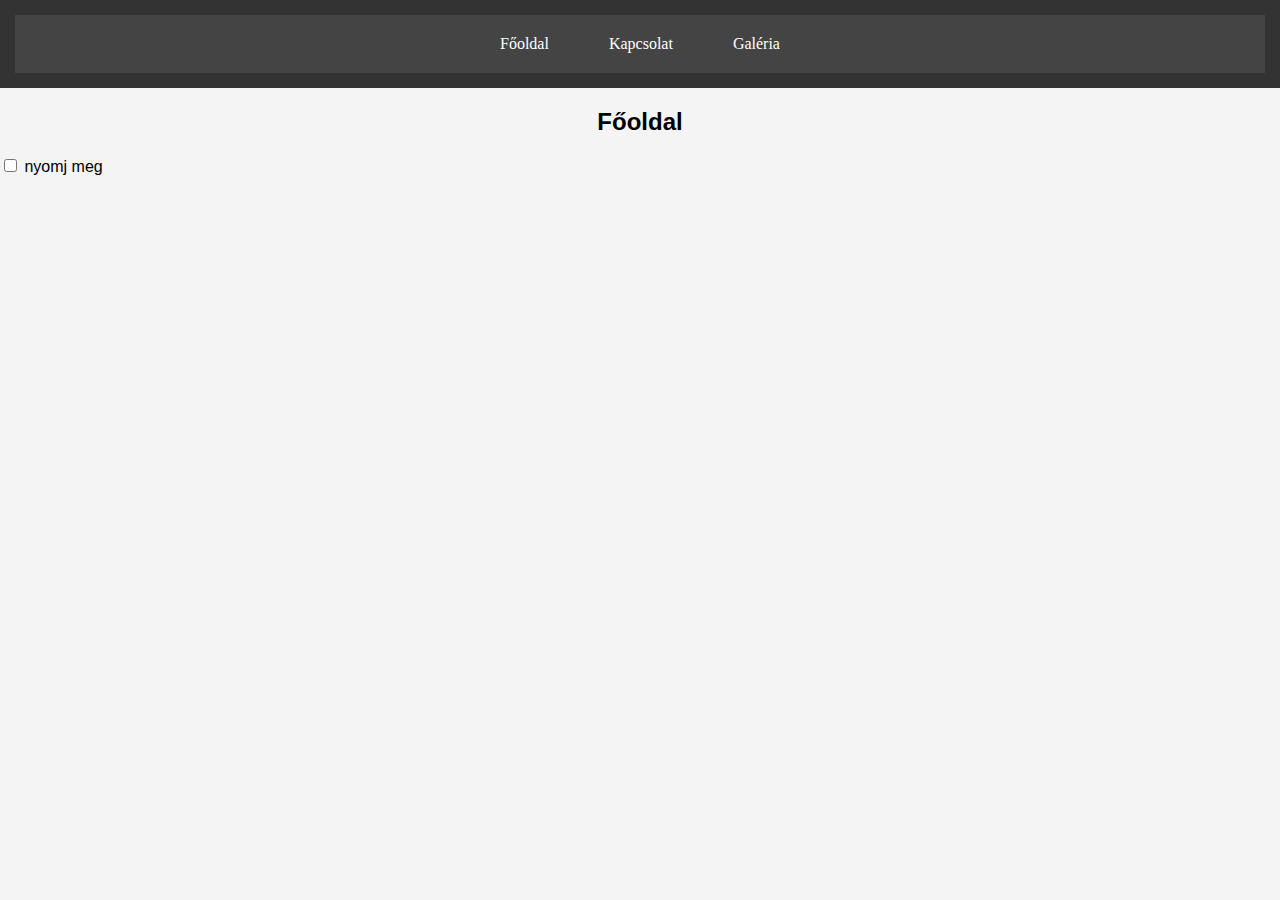
==== index.html @ a7c14ea4 "asd" ====
<!DOCTYPE html>
<html lang="hu">
  <head>
    <link rel="stylesheet" href="orai.css" />
    <meta charset="UTF-8" />
    <link rel="icon" href="megamind-peeking.jpg" />
    <title>órai munka</title>
  </head>
  <body>
    <header>
      <nav>
        <a href="">Főoldal</a>
        <a href="kapcsolat.html">Kapcsolat</a>
        <a href="galeria.html">Galéria</a>
      </nav>
    </header>
    <h2>Főoldal</h2>
    <input type="checkbox" id="checkbox" />
    <label for="checkbox">nyomj meg</label>
  </body>
</html>
---- orai.css ----
body {
  background-image: url();
  font-family: Arial, sans-serif;
  margin: 0;
  padding: 0;
  background-color: #f4f4f4;
}

header {
  background-color: #333;
  color: #fff;
  padding: 15px;
  text-align: center;
}

nav {
  display: flex;
  justify-content: center;
  background-color: #444;
  padding: 10px;
}

nav a {
  font-family: 'Times New Roman', Times, serif;
  color: #fff;
  text-decoration: none;
  padding: 10px 20px;
  margin: 0 10px;
  border-radius: 5px;
  transition: background-color 0.3s ease;
}

nav a:hover {
  background-color: #555;
}
h1 {
  text-align: center;
  text-decoration: solid gray;
  text-decoration: underline;
}
img {
  border: 3px solid #333;
}
:root {
  --c: rgb(0, 0, 0);
  --d: ;
}

body:has(#checkbox:checked) {
  --c: red;
}

h2 {
  color: var(--c);
  text-align: center;
}
#settings {
  font-weight: bold;
  font-size: 40px;
  float: right;
}

@media only screen and (max-width: 600px) {
  nav a {
    color: red;
  }
  nav,
  header {
    display: none;
  }
}
@media screen and (min-width: 600px) {
  #settings {
    display: none;
  }
}
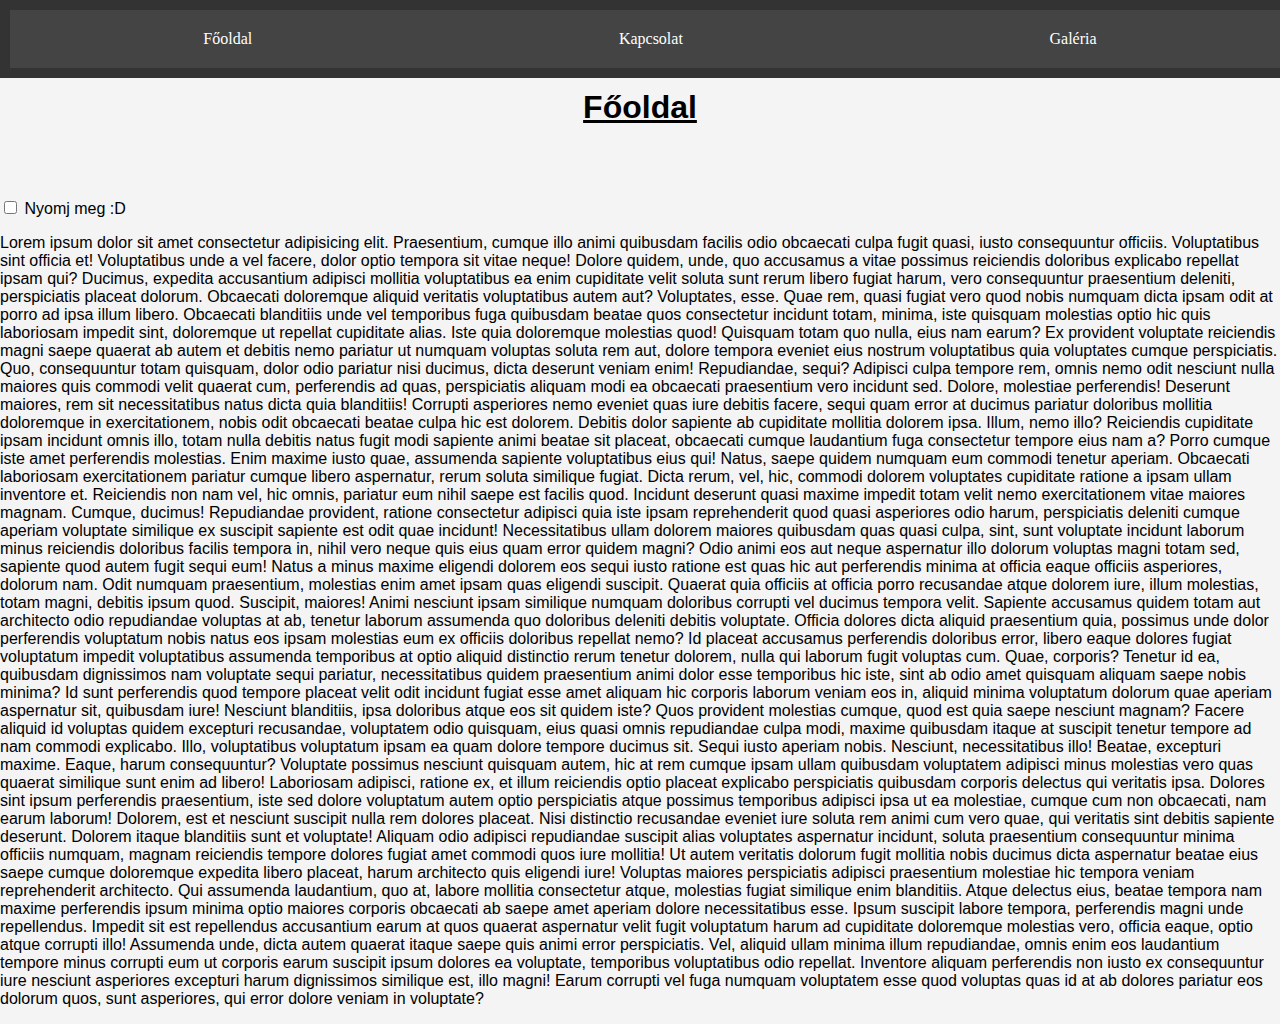
==== commit cf22c79c: "Javítás" ====
--- a/index.html
+++ b/index.html
@@ -14,8 +14,26 @@
         <a href="galeria.html">Galéria</a>
       </nav>
     </header>
-    <h2>Főoldal</h2>
+    <br>
+    <h1>Főoldal</h1>
     <input type="checkbox" id="checkbox" />
-    <label for="checkbox">nyomj meg</label>
+    <label for="checkbox">Nyomj meg :D</label>
+    <p>
+      Lorem ipsum dolor sit amet consectetur adipisicing elit. Praesentium, cumque illo animi quibusdam facilis odio obcaecati culpa fugit quasi, iusto consequuntur officiis. Voluptatibus sint officia et! Voluptatibus unde a vel facere, dolor optio tempora sit vitae neque! Dolore quidem, unde, quo accusamus a vitae possimus reiciendis doloribus explicabo repellat ipsam qui? Ducimus, expedita accusantium adipisci mollitia voluptatibus ea enim cupiditate velit soluta sunt rerum libero fugiat harum, 
+      vero consequuntur praesentium deleniti, perspiciatis placeat dolorum. Obcaecati doloremque aliquid veritatis voluptatibus autem aut? Voluptates, esse. Quae rem, quasi fugiat vero quod nobis numquam dicta ipsam odit at porro ad ipsa illum libero. Obcaecati blanditiis unde vel temporibus fuga quibusdam beatae quos consectetur incidunt totam, minima, iste quisquam molestias optio hic quis laboriosam impedit sint, doloremque ut repellat cupiditate alias. Iste quia doloremque molestias quod! 
+      Quisquam totam quo nulla, eius nam earum? Ex provident voluptate reiciendis magni saepe quaerat ab autem et debitis nemo pariatur ut numquam voluptas soluta rem aut, dolore tempora eveniet eius nostrum voluptatibus quia voluptates cumque perspiciatis. Quo, consequuntur totam quisquam, dolor odio pariatur nisi ducimus, dicta deserunt veniam enim! Repudiandae, sequi? Adipisci culpa tempore rem, omnis nemo odit nesciunt nulla maiores quis commodi velit quaerat cum, perferendis ad quas, 
+      perspiciatis aliquam modi ea obcaecati praesentium vero incidunt sed. Dolore, molestiae perferendis! Deserunt maiores, rem sit necessitatibus natus dicta quia blanditiis! Corrupti asperiores nemo eveniet quas iure debitis facere, sequi quam error at ducimus pariatur doloribus mollitia doloremque in exercitationem, nobis odit obcaecati beatae culpa hic est dolorem. Debitis dolor sapiente ab cupiditate mollitia dolorem ipsa. Illum, nemo illo? Reiciendis cupiditate ipsam incidunt omnis illo, 
+      totam nulla debitis natus fugit modi sapiente animi beatae sit placeat, obcaecati cumque laudantium fuga consectetur tempore eius nam a? Porro cumque iste amet perferendis molestias. Enim maxime iusto quae, assumenda sapiente voluptatibus eius qui! Natus, saepe quidem numquam eum commodi tenetur aperiam. Obcaecati laboriosam exercitationem pariatur cumque libero aspernatur, rerum soluta similique fugiat. Dicta rerum, vel, hic, commodi dolorem voluptates cupiditate ratione a ipsam ullam inventore et. 
+      Reiciendis non nam vel, hic omnis, pariatur eum nihil saepe est facilis quod. Incidunt deserunt quasi maxime impedit totam velit nemo exercitationem vitae maiores magnam. Cumque, ducimus! Repudiandae provident, ratione consectetur adipisci quia iste ipsam reprehenderit quod quasi asperiores odio harum, perspiciatis deleniti cumque aperiam voluptate similique ex suscipit sapiente est odit quae incidunt! Necessitatibus ullam dolorem maiores quibusdam quas quasi culpa, sint, sunt voluptate incidunt 
+      laborum minus reiciendis doloribus facilis tempora in, nihil vero neque quis eius quam error quidem magni? Odio animi eos aut neque aspernatur illo dolorum voluptas magni totam sed, sapiente quod autem fugit sequi eum! Natus a minus maxime eligendi dolorem eos sequi iusto ratione est quas hic aut perferendis minima at officia eaque officiis asperiores, dolorum nam. Odit numquam praesentium, molestias enim amet ipsam quas eligendi suscipit. Quaerat quia officiis at officia porro recusandae atque dolorem iure, 
+      illum molestias, totam magni, debitis ipsum quod. Suscipit, maiores! Animi nesciunt ipsam similique numquam doloribus corrupti vel ducimus tempora velit. Sapiente accusamus quidem totam aut architecto odio repudiandae voluptas at ab, tenetur laborum assumenda quo doloribus deleniti debitis voluptate. Officia dolores dicta aliquid praesentium quia, possimus unde dolor perferendis voluptatum nobis natus eos ipsam molestias eum ex officiis doloribus repellat nemo? Id placeat accusamus perferendis doloribus error, 
+      libero eaque dolores fugiat voluptatum impedit voluptatibus assumenda temporibus at optio aliquid distinctio rerum tenetur dolorem, nulla qui laborum fugit voluptas cum. Quae, corporis? Tenetur id ea, quibusdam dignissimos nam voluptate sequi pariatur, necessitatibus quidem praesentium animi dolor esse temporibus hic iste, sint ab odio amet quisquam aliquam saepe nobis minima? Id sunt perferendis quod tempore placeat velit odit incidunt fugiat esse amet aliquam hic corporis laborum veniam eos in, 
+      aliquid minima voluptatum dolorum quae aperiam aspernatur sit, quibusdam iure! Nesciunt blanditiis, ipsa doloribus atque eos sit quidem iste? Quos provident molestias cumque, quod est quia saepe nesciunt magnam? Facere aliquid id voluptas quidem excepturi recusandae, voluptatem odio quisquam, eius quasi omnis repudiandae culpa modi, maxime quibusdam itaque at suscipit tenetur tempore ad nam commodi explicabo. Illo, voluptatibus voluptatum ipsam ea quam dolore tempore ducimus sit. Sequi iusto aperiam 
+      nobis. Nesciunt, necessitatibus illo! Beatae, excepturi maxime. Eaque, harum consequuntur? Voluptate possimus nesciunt quisquam autem, hic at rem cumque ipsam ullam quibusdam voluptatem adipisci minus molestias vero quas quaerat similique sunt enim ad libero! Laboriosam adipisci, ratione ex, et illum reiciendis optio placeat explicabo perspiciatis quibusdam corporis delectus qui veritatis ipsa. Dolores sint ipsum perferendis praesentium, iste sed dolore voluptatum autem optio perspiciatis atque possimus 
+      temporibus adipisci ipsa ut ea molestiae, cumque cum non obcaecati, nam earum laborum! Dolorem, est et nesciunt suscipit nulla rem dolores placeat. Nisi distinctio recusandae eveniet iure soluta rem animi cum vero quae, qui veritatis sint debitis sapiente deserunt. Dolorem itaque blanditiis sunt et voluptate! Aliquam odio adipisci repudiandae suscipit alias voluptates aspernatur incidunt, soluta praesentium consequuntur minima officiis numquam, magnam reiciendis tempore dolores fugiat amet commodi quos iure 
+      mollitia! Ut autem veritatis dolorum fugit mollitia nobis ducimus dicta aspernatur beatae eius saepe cumque doloremque expedita libero placeat, harum architecto quis eligendi iure! Voluptas maiores perspiciatis adipisci praesentium molestiae hic tempora veniam reprehenderit architecto. Qui assumenda laudantium, quo at, labore mollitia consectetur atque, molestias fugiat similique enim blanditiis. Atque delectus eius, beatae tempora nam maxime perferendis ipsum minima optio maiores corporis obcaecati ab saepe 
+      amet aperiam dolore necessitatibus esse. Ipsum suscipit labore tempora, perferendis magni unde repellendus. Impedit sit est repellendus accusantium earum at quos quaerat aspernatur velit fugit voluptatum harum ad cupiditate doloremque molestias vero, officia eaque, optio atque corrupti illo! Assumenda unde, dicta autem quaerat itaque saepe quis animi error perspiciatis. Vel, aliquid ullam minima illum repudiandae, omnis enim eos laudantium tempore minus corrupti eum ut corporis earum suscipit ipsum 
+      dolores ea voluptate, temporibus voluptatibus odio repellat. Inventore aliquam perferendis non iusto ex consequuntur iure nesciunt asperiores excepturi harum dignissimos similique est, illo magni! Earum corrupti vel fuga numquam voluptatem esse quod voluptas quas id at ab dolores pariatur eos dolorum quos, sunt asperiores, qui error dolore veniam in voluptate?
+    </p>
   </body>
 </html>
--- a/orai.css
+++ b/orai.css
@@ -9,8 +9,11 @@
 header {
   background-color: #333;
   color: #fff;
-  padding: 15px;
-  text-align: center;
+  margin-left: auto;
+  margin-right: 0%;
+  width: 100%;
+  padding: 10px;
+  position: fixed;
 }
 
 nav {
@@ -25,7 +28,7 @@
   color: #fff;
   text-decoration: none;
   padding: 10px 20px;
-  margin: 0 10px;
+  margin: auto;
   border-radius: 5px;
   transition: background-color 0.3s ease;
 }
@@ -37,9 +40,14 @@
   text-align: center;
   text-decoration: solid gray;
   text-decoration: underline;
+  color: var(--c);
+  padding: 50px;
 }
 img {
   border: 3px solid #333;
+  margin-left: auto;
+  margin-right: auto;
+  display: block;
 }
 :root {
   --c: rgb(0, 0, 0);
@@ -50,27 +58,14 @@
   --c: red;
 }
 
-h2 {
-  color: var(--c);
-  text-align: center;
-}
 #settings {
   font-weight: bold;
   font-size: 40px;
   float: right;
 }
 
-@media only screen and (max-width: 600px) {
-  nav a {
-    color: red;
+  @media only screen and (max-width: 600px) {
+    header {
+    bottom: 0%;
+    }
   }
-  nav,
-  header {
-    display: none;
-  }
-}
-@media screen and (min-width: 600px) {
-  #settings {
-    display: none;
-  }
-}
